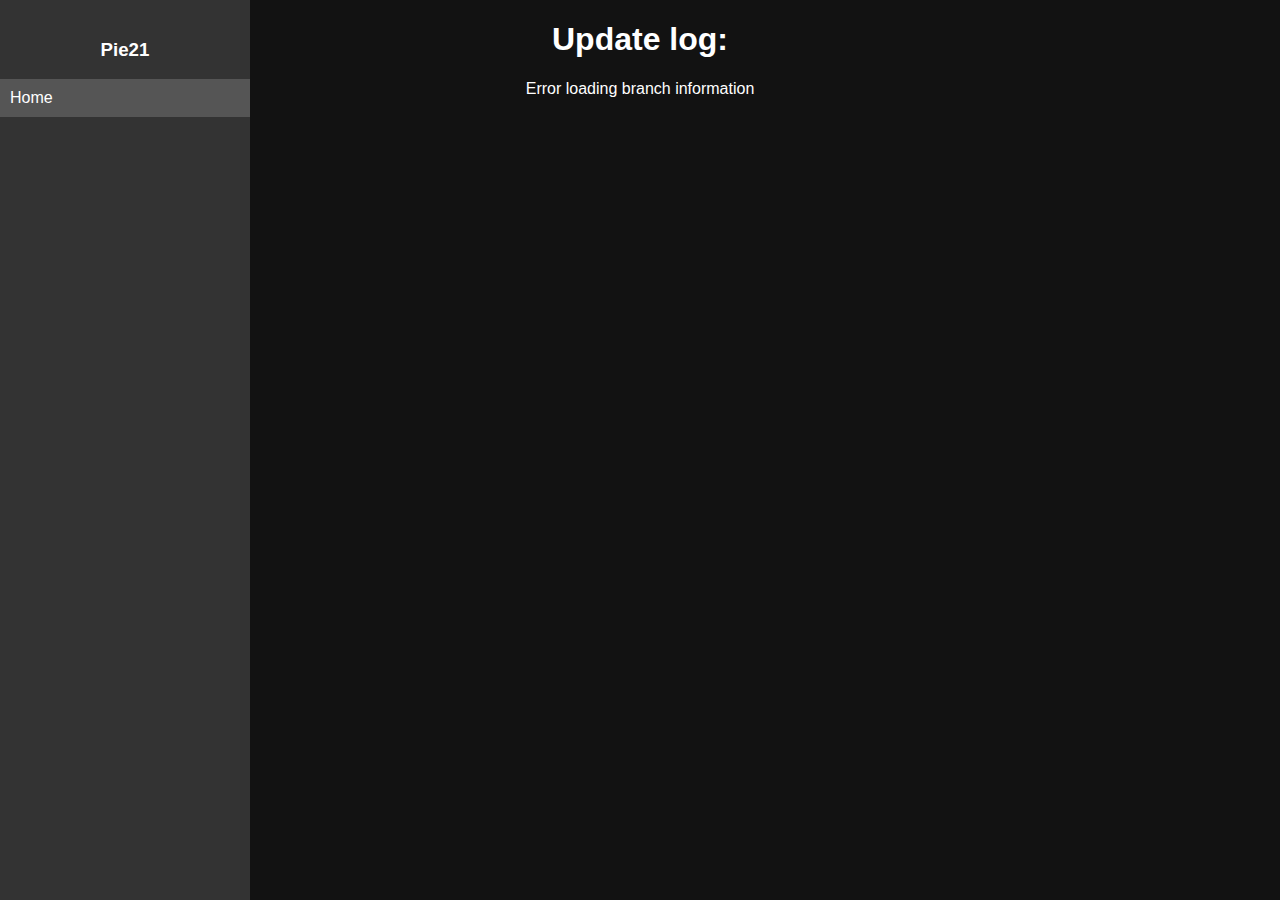
==== public/Update log.html @ 4314b8f6 "Create Update log.html" ====
<!DOCTYPE html>
<html lang="en">
<head>
    <meta charset="UTF-8">
    <meta name="viewport" content="width=device-width, initial-scale=1.0">
    <title>Pie21</title>
    <link rel="stylesheet" href="Scripts/CSS/styles.css">
</head>
<body>
    <div id="sidebar">
        <center><h3>Pie21</h3></center>
        <a href="index.html" class="movie-button">Home</a>
    </div>
    <center><h1>Update log:</h1></center>
    <center><div id="commits"></div></center>
    <script src="Scripts/JS/hideSidebar.js"></script>
    <script src="Scripts/JS/showGithubUpdates.js"></script>
</body>
</html>
---- public/Scripts/CSS/styles.css ----
body {
  background-color: #121212; 
  color: #ffffff; 
  font-family: Arial, sans-serif;
  margin: 0;
}

header {
  background-color: #333;
  color: #fff;
  padding: 10px;
  text-align: center;
}

.search-bar {
  margin-top: 10px;
  display: flex;
  align-items: center;
  justify-content: center;
}

#sidebar {
  width: 250px;
  height: 100%;
  position: fixed;
  top: 0;
  left: 0;
  background-color: #333333;
  padding-top: 20px;
  overflow-y: auto; 
}

#sidebar-container {
  height: calc(100% - 20px);
}

#content {
  margin-left: 250px;
  padding: 20px;
}

#darkModeIcon {
  position: absolute;
  top: 10px;
  right: 10px;
  cursor: pointer;
}

img {
  max-width: 100%;
  height: auto;
}

ul {
  list-style: none;
  padding: 0;
}

li {
  background-color: #fff;
  border: 1px solid #ddd;
  margin-bottom: 10px;
  padding: 10px;
}

.movie-button {
  display: block;
  margin-top: 10px;
  padding: 10px;
  background-color: #555555;
  color: #ffffff;
  text-decoration: none;
  border: none;
  cursor: pointer;
}

.error-message {
  background-color: #ff6347;
  color: #ffffff;
  padding: 10px;
  margin-bottom: 10px;
}

footer {
  background-color: #333;
  color: #fff;
  text-align: center;
  padding: 10px;
  position: fixed;
  bottom: 0;
  width: 100%;
}

#content {
  margin-left: 270px; 
  padding: 20px;
}

.movie-button {
  display: block;
  margin-top: 10px;
  padding: 10px;
  background-color: #555555;
  color: #ffffff; 
  text-decoration: none;
  border: none;
  cursor: pointer;
}
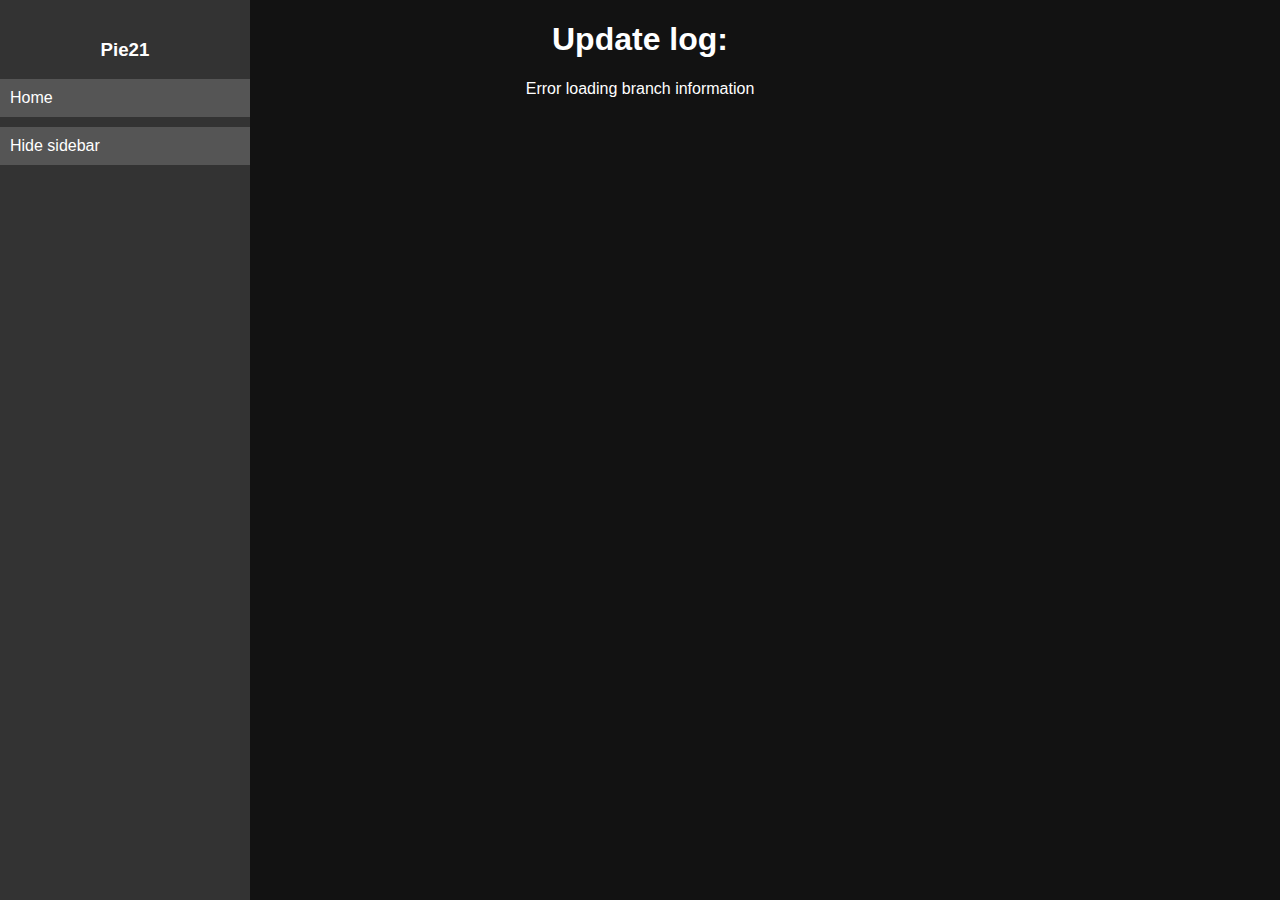
==== commit 5ac968ef: "Update Update log.html" ====
--- a/public/Update log.html
+++ b/public/Update log.html
@@ -10,6 +10,7 @@
     <div id="sidebar">
         <center><h3>Pie21</h3></center>
         <a href="index.html" class="movie-button">Home</a>
+        <a onclick="toggleSidebar()" class="movie-button">Hide sidebar</a>
     </div>
     <center><h1>Update log:</h1></center>
     <center><div id="commits"></div></center>
--- a/public/Scripts/CSS/styles.css
+++ b/public/Scripts/CSS/styles.css
@@ -6,7 +6,6 @@
 }
 
 header {
-  background-color: #333;
   color: #fff;
   padding: 10px;
   text-align: center;
